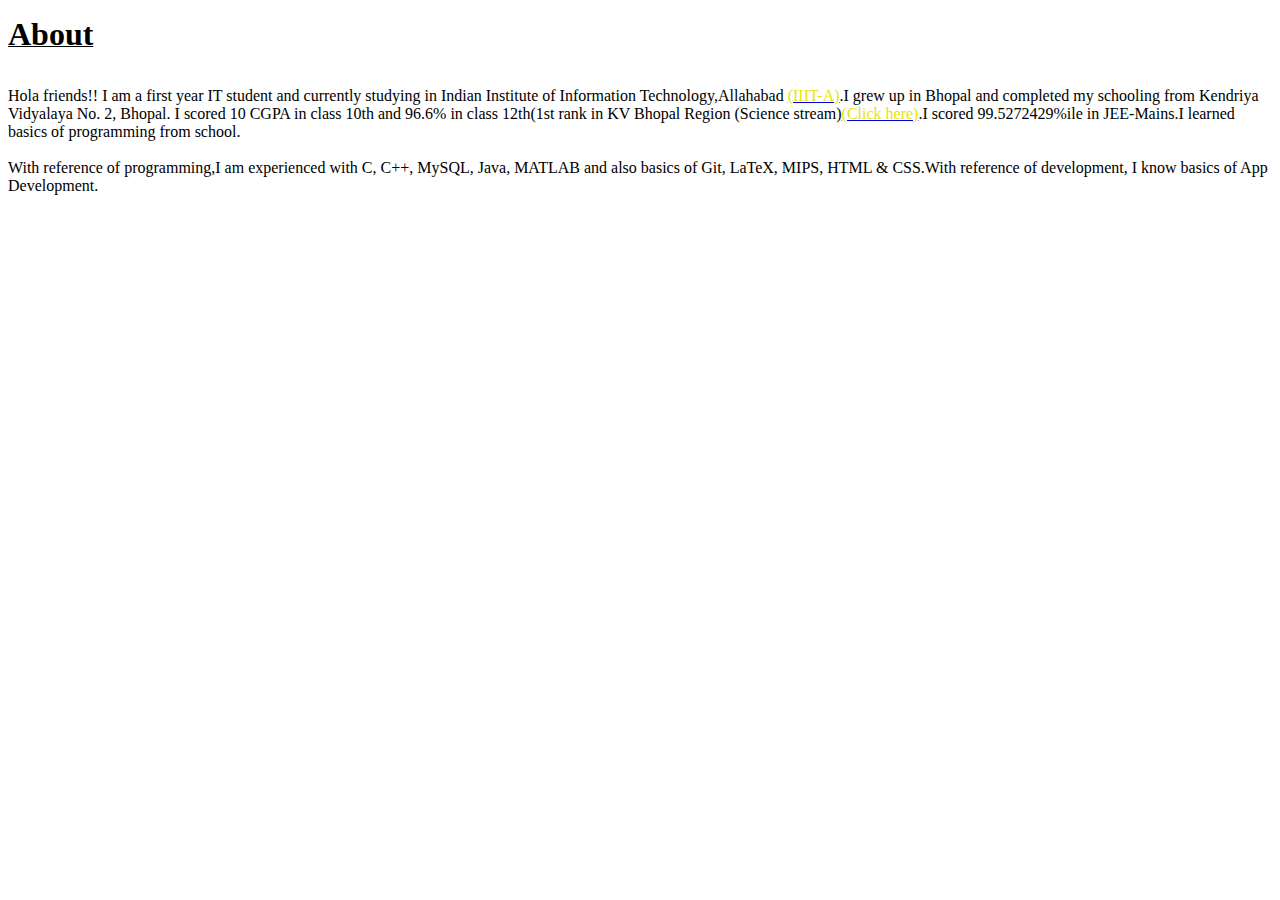
==== index1.html @ 1c44ccb9 "7th commit" ====
<!DOCTYPE html>
<html>
<head>
	<title>About Me</title>
	<link rel="stylesheet" type="text/css" href="style1.css">
	<link rel="shortcut icon" type="img/png" href="download.png">
</head>
<body>
	<header>

		<div class="ab">
		<p><b><u><font size=6 color=#000000>About</font></u><br><br></b></p>
		<p>
			     Hola friends!! I am a first year IT student and currently studying in Indian Institute of Information Technology,Allahabad <a href="http://iiita.ac.in" target="_blank"><font  color=#e6e600>(IIIT-A)</font></a>.I grew up in Bhopal and completed my schooling from Kendriya Vidyalaya No. 2, Bhopal. I scored 10 CGPA in class 10th and 96.6% in class 12th(1st rank in KV Bhopal Region (Science stream)<a href="https://drive.google.com/open?id=1rDugrXPkqOb7IHuD67eAfdypgTDBJoLz" target="_blank"><font  color=#e6e600>(Click here)</font></a>.I scored 99.5272429%ile in JEE-Mains.I learned basics of programming from school.<br> <br>    With reference of programming,I am experienced with C, C++, MySQL, Java, MATLAB and also basics of Git, LaTeX, MIPS, HTML & CSS.With reference of development, I know basics of App Development.
		</p>
		</div>
	</header>
</body>
</html>
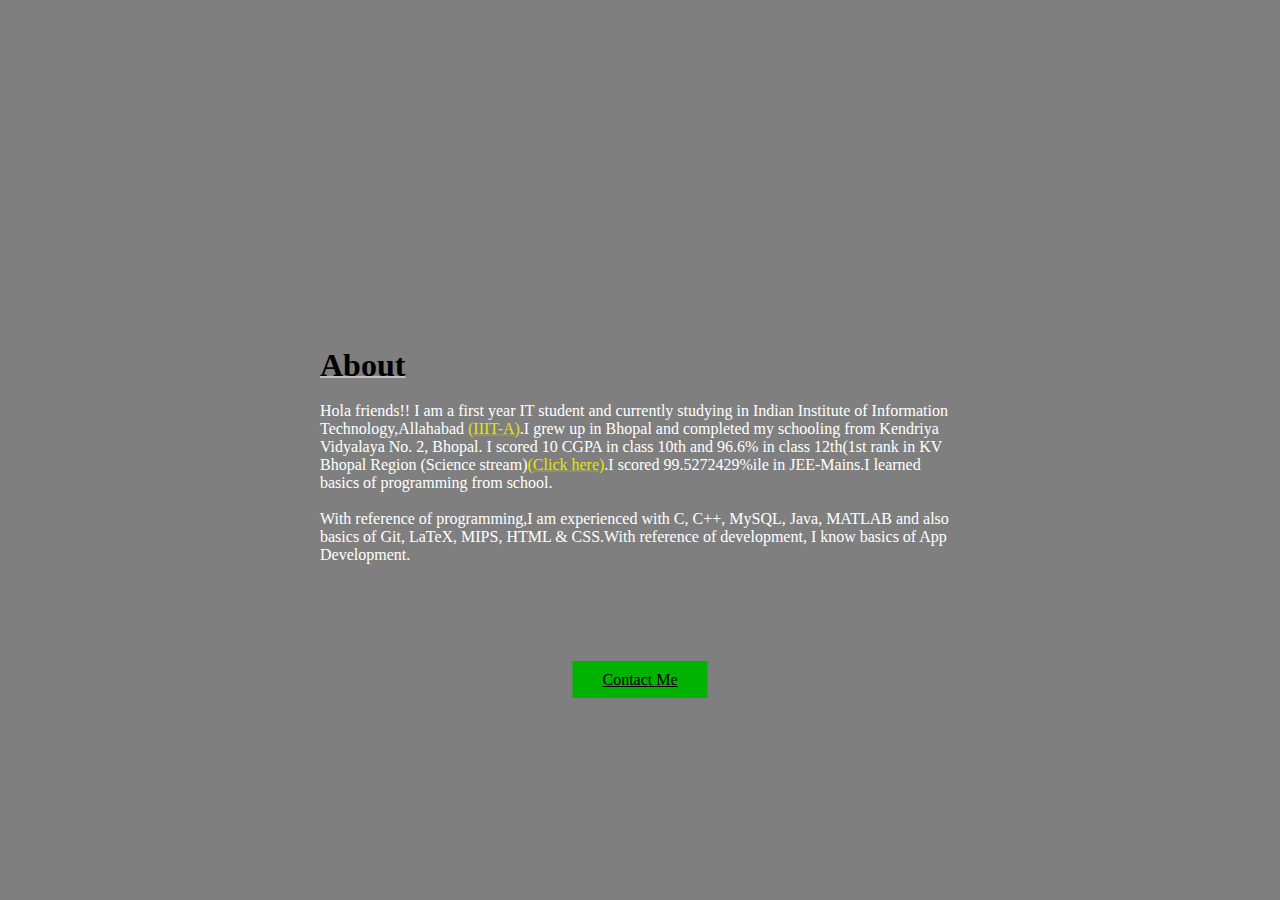
==== commit e6a8a434: "14th commit" ====
--- a/index1.html
+++ b/index1.html
@@ -11,9 +11,18 @@
 		<div class="ab">
 		<p><b><u><font size=6 color=#000000>About</font></u><br><br></b></p>
 		<p>
-			     Hola friends!! I am a first year IT student and currently studying in Indian Institute of Information Technology,Allahabad <a href="http://iiita.ac.in" target="_blank"><font  color=#e6e600>(IIIT-A)</font></a>.I grew up in Bhopal and completed my schooling from Kendriya Vidyalaya No. 2, Bhopal. I scored 10 CGPA in class 10th and 96.6% in class 12th(1st rank in KV Bhopal Region (Science stream)<a href="https://drive.google.com/open?id=1rDugrXPkqOb7IHuD67eAfdypgTDBJoLz" target="_blank"><font  color=#e6e600>(Click here)</font></a>.I scored 99.5272429%ile in JEE-Mains.I learned basics of programming from school.<br> <br>    With reference of programming,I am experienced with C, C++, MySQL, Java, MATLAB and also basics of Git, LaTeX, MIPS, HTML & CSS.With reference of development, I know basics of App Development.
+			     Hola friends!! I am a first year IT student and currently studying in Indian Institute of Information Technology,Allahabad <a href="http://iiita.ac.in" target="_blank"><font  color=#e6e600><u>(IIIT-A)</u></font></a>.I grew up in Bhopal and completed my schooling from Kendriya Vidyalaya No. 2, Bhopal. I scored 10 CGPA in class 10th and 96.6% in class 12th(1st rank in KV Bhopal Region (Science stream)<a href="https://drive.google.com/open?id=1rDugrXPkqOb7IHuD67eAfdypgTDBJoLz" target="_blank"><font  color=#e6e600><u>(Click here)</u></font></a>.I scored 99.5272429%ile in JEE-Mains.I learned basics of programming from school.<br> <br>    With reference of programming,I am experienced with C, C++, MySQL, Java, MATLAB and also basics of Git, LaTeX, MIPS, HTML & CSS.With reference of development, I know basics of App Development.
 		</p>
 		</div>
+		
+		<div class="button">
+  	
+  	<a href="mailto:animeshchoudhury328@gmail.com" target="_blank" class="btn"><font color=#000><u>Contact Me</u></font></a>
+  	
+  
+	</div>
 	</header>
 </body>
-</html>+</html>
+
+
--- a/style1.css
+++ b/style1.css
@@ -0,0 +1,43 @@
+*{
+	margin: 0;
+	padding: 0;
+	font-family:Times NewRoman;
+
+}
+header{
+	background-image:linear-gradient(rgba(0,0,0,0.5),rgba(0,0,0,0.5)), url(animesh.jpg);
+	height: 100vh;
+	background-size: cover;
+	background-position:  center;
+}
+.ab{
+	position: absolute;
+	color: #fff;
+	top: 50.5%;
+	left: 50%;
+	transform: translate(-50%,-50%);
+}
+
+.button{
+	position: absolute;
+	top: 75.5%;
+	left: 50%;
+	transform: translate(-50%,-50%);
+}
+
+.btn{
+	border:1px transparent #fff;
+	padding: 10px 30px;
+	color: #fff;
+	text-decoration: none;
+	background-color: #00b300;
+	transition: 0.6s ease;
+	
+}
+
+.btn:hover{
+	color: #255784;
+	background: #00b300;
+	box-shadow: 0 0 10px #00b300, 0 0 40px #00b300, 0 0 10px #00b300; 
+	transition-delay: 0.12s;
+}